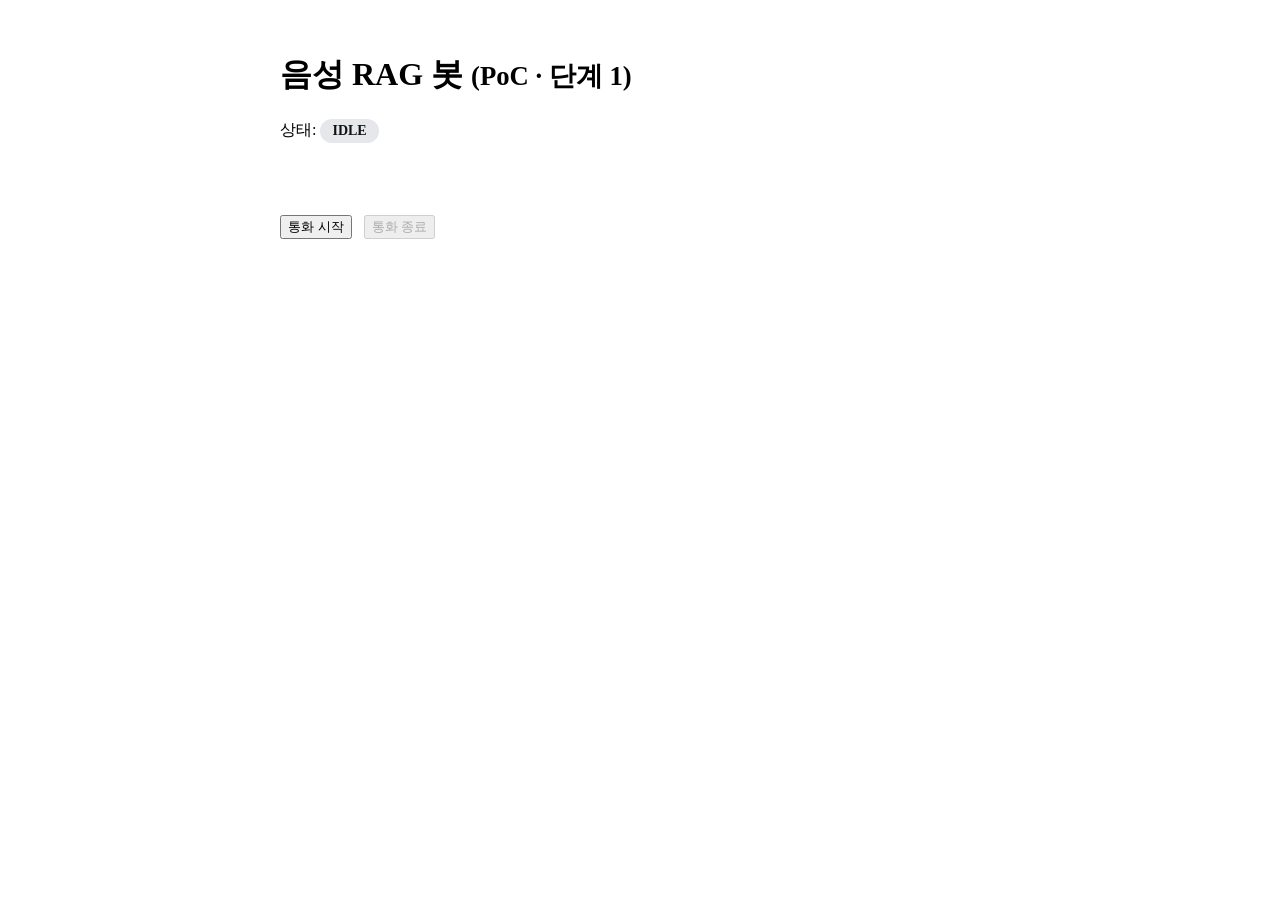
==== src/main/resources/static/voice.html @ dd01c96c "음성 RAG 봇 추가 — WebSocket STT/RAG/TTS·통화 로그·PII 마스킹" ====
<!DOCTYPE html>
<html lang="ko">
<head>
    <meta charset="UTF-8" />
    <meta name="viewport" content="width=device-width, initial-scale=1.0" />
    <title>음성 RAG 봇 (PoC)</title>
    <link rel="stylesheet" href="/css/app.css" />
    <style>
        .voice-wrap { max-width: 720px; margin: 0 auto; padding: 24px; }
        .voice-state { display: inline-block; padding: 4px 12px; border-radius: 999px;
            background: #e5e7eb; color: #111; font-weight: 600; font-size: 14px; }
        .voice-state[data-state="LISTENING"] { background: #dcfce7; }
        .voice-state[data-state="THINKING"]  { background: #fef9c3; }
        .voice-state[data-state="SPEAKING"]  { background: #dbeafe; }
        .voice-state[data-state="HANDOFF"]   { background: #fee2e2; }
        .voice-partial { min-height: 24px; color: #6b7280; font-style: italic; margin: 12px 0; }
        .voice-thread { display: flex; flex-direction: column; gap: 8px; margin: 16px 0; }
        .vmsg { padding: 8px 12px; border-radius: 12px; max-width: 80%; white-space: pre-wrap; }
        .vmsg--user { align-self: flex-end; background: #2563eb; color: #fff; }
        .vmsg--assistant { align-self: flex-start; background: #f3f4f6; color: #111; }
        .vmsg--system { align-self: center; background: #fef2f2; color: #b91c1c; font-size: 13px; }
        .voice-controls { display: flex; gap: 12px; margin-top: 16px; }
    </style>
</head>
<body>
<div class="voice-wrap">
    <h1>음성 RAG 봇 <small>(PoC · 단계 1)</small></h1>
    <p>상태: <span id="call-state" class="voice-state" data-state="IDLE">IDLE</span></p>
    <p id="unsupported" hidden style="color:#b91c1c">
        이 브라우저는 음성 인식(Web Speech API)을 지원하지 않습니다. Chrome 또는 Edge를 사용하세요.
    </p>
    <div id="partial" class="voice-partial" aria-live="polite"></div>
    <div id="voice-thread" class="voice-thread"></div>
    <div class="voice-controls">
        <button id="start-btn" class="btn">통화 시작</button>
        <button id="stop-btn" class="btn btn--ghost" disabled>통화 종료</button>
    </div>
</div>
<script src="/js/voice.js"></script>
</body>
</html>
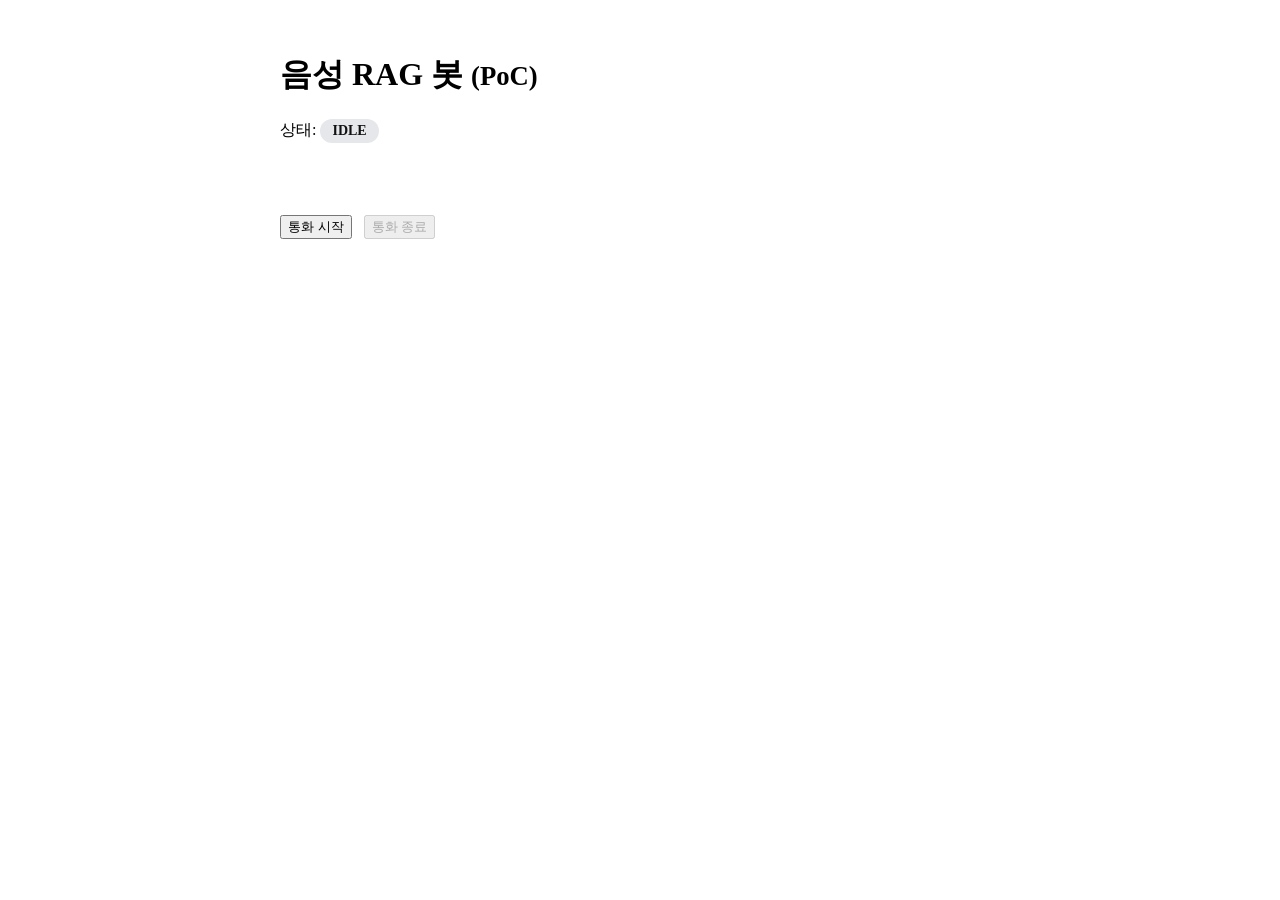
==== commit ce9aceb6: "음성 봇 화면 제목 단계 표기 제거 (단계 1 → PoC)" ====
--- a/src/main/resources/static/voice.html
+++ b/src/main/resources/static/voice.html
@@ -24,7 +24,7 @@
 </head>
 <body>
 <div class="voice-wrap">
-    <h1>음성 RAG 봇 <small>(PoC · 단계 1)</small></h1>
+    <h1>음성 RAG 봇 <small>(PoC)</small></h1>
     <p>상태: <span id="call-state" class="voice-state" data-state="IDLE">IDLE</span></p>
     <p id="unsupported" hidden style="color:#b91c1c">
         이 브라우저는 음성 인식(Web Speech API)을 지원하지 않습니다. Chrome 또는 Edge를 사용하세요.
